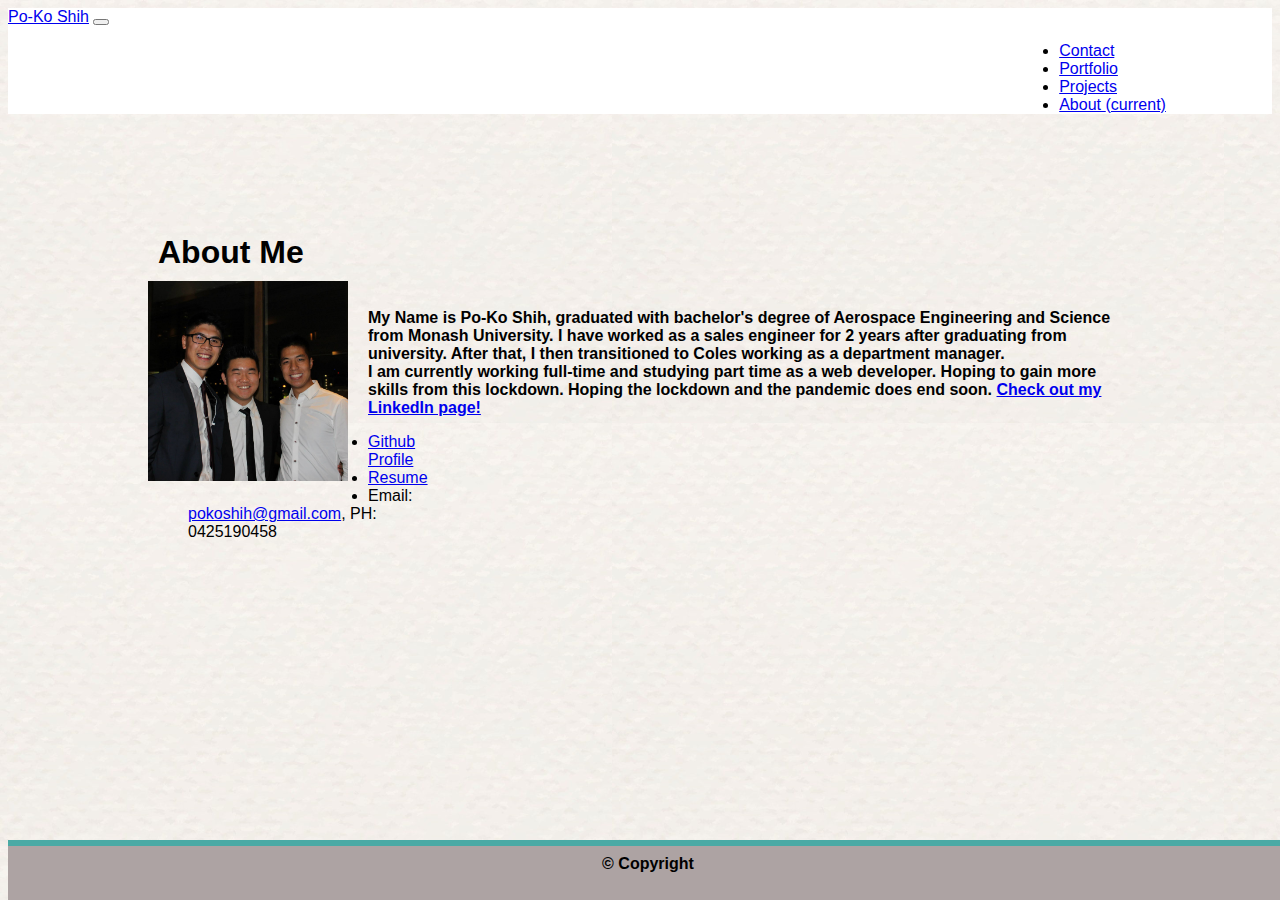
==== index.html @ 93d7beb1 "init upload" ====
<!DOCTYPE html>
<html lang="en">
<head>
    <meta charset="UTF-8">
    <meta name="viewport" content="width=device-width, initial-scale=1.0">
    <meta http-equiv="X-UA-Compatible" content="ie=edge">
    <link rel="stylesheet" href="https://stackpath.bootstrapcdn.com/bootstrap/4.5.0/css/bootstrap.min.css" integrity="sha384-9aIt2nRpC12Uk9gS9baDl411NQApFmC26EwAOH8WgZl5MYYxFfc+NcPb1dKGj7Sk" crossorigin="anonymous">
    <link rel="stylesheet" href="style.css">
    <title>Po-Ko's Portfolio</title>
</head>
<body>
    <nav class="navbar navbar-expand-lg navbar-light bg-light">
        <div class = "container">
        <a class="navbar-brand" href="index.html">Po-Ko Shih</a>
        <button class="navbar-toggler" type="button" data-toggle="collapse" data-target="#navbarNav" aria-controls="navbarNav" aria-expanded="false" aria-label="Toggle navigation">
          <span class="navbar-toggler-icon"></span>
        </button>
        <div class="collapse navbar-collapse" id="navbarNav">
          <ul class="navbar-nav">
            <li class="nav-item">
              <a class="nav-link" href="contact/index.html">Contact </a>
            </li>
            <li class="nav-item">
              <a class="nav-link" href="portfolio/index.html">Portfolio</a>
            </li>
            <li class="nav-item">
              <a class="nav-link" href="projects/projects.html">Projects</a>
            </li>
            <li class="nav-item active">
              <a class="nav-link" href="index.html">About <span class="sr-only">(current)</span></a>
            </li>
          </ul>
        </div>
        </div>
      </nav>
<!-- Nav bar above completed -->

<!-- Start of content -->
<main class="container">
    <section class="row">
        <div claass="col-12 col-sm-12 col-md-10 col-lg-10 col-xl-10">
          <article class="block">
            
          <h1 class="content-header">About Me</h1>
            
          <img src="Assets/picture_of_me.jpg" alt="picture of me and friends" id="picture-of-me"/>
          <br/>
          <p>My Name is Po-Ko Shih, graduated with bachelor's degree of Aerospace Engineering and Science from Monash University. I have worked as a sales engineer for 2 years after graduating from university.
            After that, I then transitioned to Coles working as a department manager.<br />
          I am currently working full-time and studying part time as a web developer. Hoping to gain more skills from this lockdown. Hoping the lockdown and the pandemic does end soon.
          <a href="https://www.linkedin.com/in/poko-shih-3b62b2a1/" alt="My LinkedIn">Check out my LinkedIn page!</a>
          </p>
          <p>
            
          </p>
          <div class="card" style="width: 18rem;">
            <ul class="list-group list-group-flush">
              <li class="list-group-item"><a href="https://github.com/PokoShih" atl="My Github Profile"> Github Profile</a></li>
              <li class="list-group-item"><a href="./Assets/Po-Ko _Shih_V2.pdf" atl="My Resume"> Resume</a></li>
              <li class="list-group-item">Email: <a href="pokoshih@gmail.com">pokoshih@gmail.com</a>, PH: 0425190458</li></li>
            </ul>
          </div>
          </article>
        </div>
    </section>
</main>
<!-- End of content -->
<!-- Footer start -->
<footer class="footer">
  <div class="footer1">
    <p class="footer2">
      &copy; Copyright
    </p>
    </div>
  </div>
</footer>
<!-- Footer done -->

</body>
<script src="https://code.jquery.com/jquery-3.5.1.slim.min.js" integrity="sha384-DfXdz2htPH0lsSSs5nCTpuj/zy4C+OGpamoFVy38MVBnE+IbbVYUew+OrCXaRkfj" crossorigin="anonymous"></script>
<script src="https://cdn.jsdelivr.net/npm/popper.js@1.16.0/dist/umd/popper.min.js" integrity="sha384-Q6E9RHvbIyZFJoft+2mJbHaEWldlvI9IOYy5n3zV9zzTtmI3UksdQRVvoxMfooAo" crossorigin="anonymous"></script>
<script src="https://stackpath.bootstrapcdn.com/bootstrap/4.5.0/js/bootstrap.min.js" integrity="sha384-OgVRvuATP1z7JjHLkuOU7Xw704+h835Lr+6QL9UvYjZE3Ipu6Tp75j7Bh/kR0JKI" crossorigin="anonymous"></script>
</html>
---- style.css ----
html {
  position: relative;
}
#picture-of-me {
  float: left;
  width: 200px;
  margin: 0 20px 10px 0;
}


.block {
  padding: 30px;
  margin: 30px;
}

.footer {
  position: fixed;
  bottom: 0;
  background-color: rgb(173, 163, 163);
  width: 100%;
  height: 60px;
}
.footer1 {
  height: 6px;
  background-color: #4aaaa5;
  margin-top: -10px;
}
.footer2 {
  text-align: center;
  padding: 15px;
}
.navbar {
  background: white;
  border: none;
}
.content-header,
p {
  font-weight: 900;
  margin: 10px 10px 10px 10px;
}

main {
  margin: 80px;
}

body {
  background-image: url("Assets/background-image.PNG");
  font-family: Arial, "Helvetica Neue", Helvetica, sans-serif;
}
.row {
  margin: 20px auto;
}

#inputGroup-sizing,
#inputGroup-sizing {
  height: 350px;
}

.form-control {
  border-radius: 0;
  min-width: 100%;
  max-width: 100%;
}

.navbar-nav {
  margin-left: 80%;
}

.input-group-text {
  min-width: 100px;
}
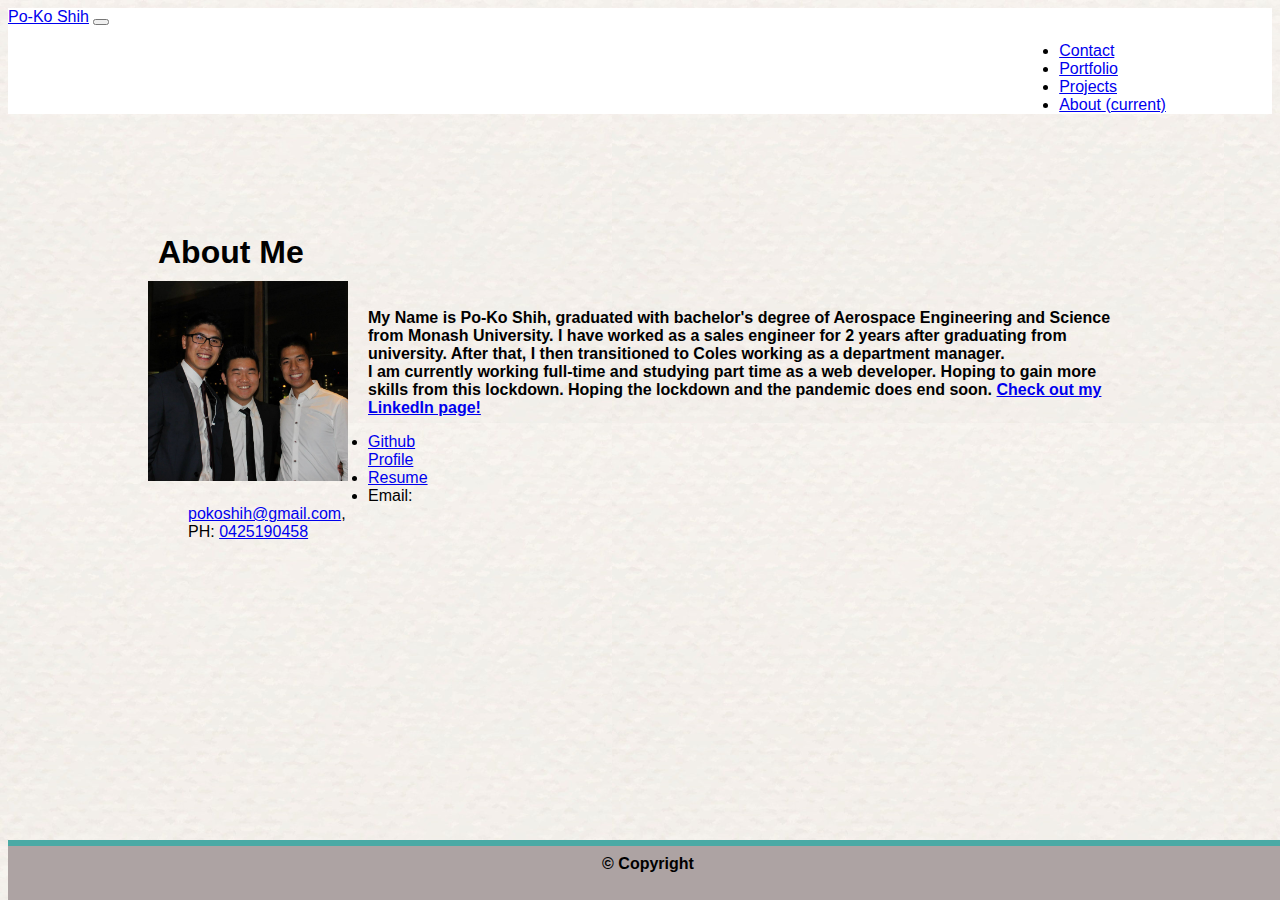
==== commit 7959c9eb: "Updates" ====
--- a/index.html
+++ b/index.html
@@ -57,7 +57,7 @@
             <ul class="list-group list-group-flush">
               <li class="list-group-item"><a href="https://github.com/PokoShih" atl="My Github Profile"> Github Profile</a></li>
               <li class="list-group-item"><a href="./Assets/Po-Ko _Shih_V2.pdf" atl="My Resume"> Resume</a></li>
-              <li class="list-group-item">Email: <a href="pokoshih@gmail.com">pokoshih@gmail.com</a>, PH: 0425190458</li></li>
+              <li class="list-group-item">Email: <a href="pokoshih@gmail.com">pokoshih@gmail.com</a>,<br> PH: <a href="0425190458">0425190458</a></li>
             </ul>
           </div>
           </article>
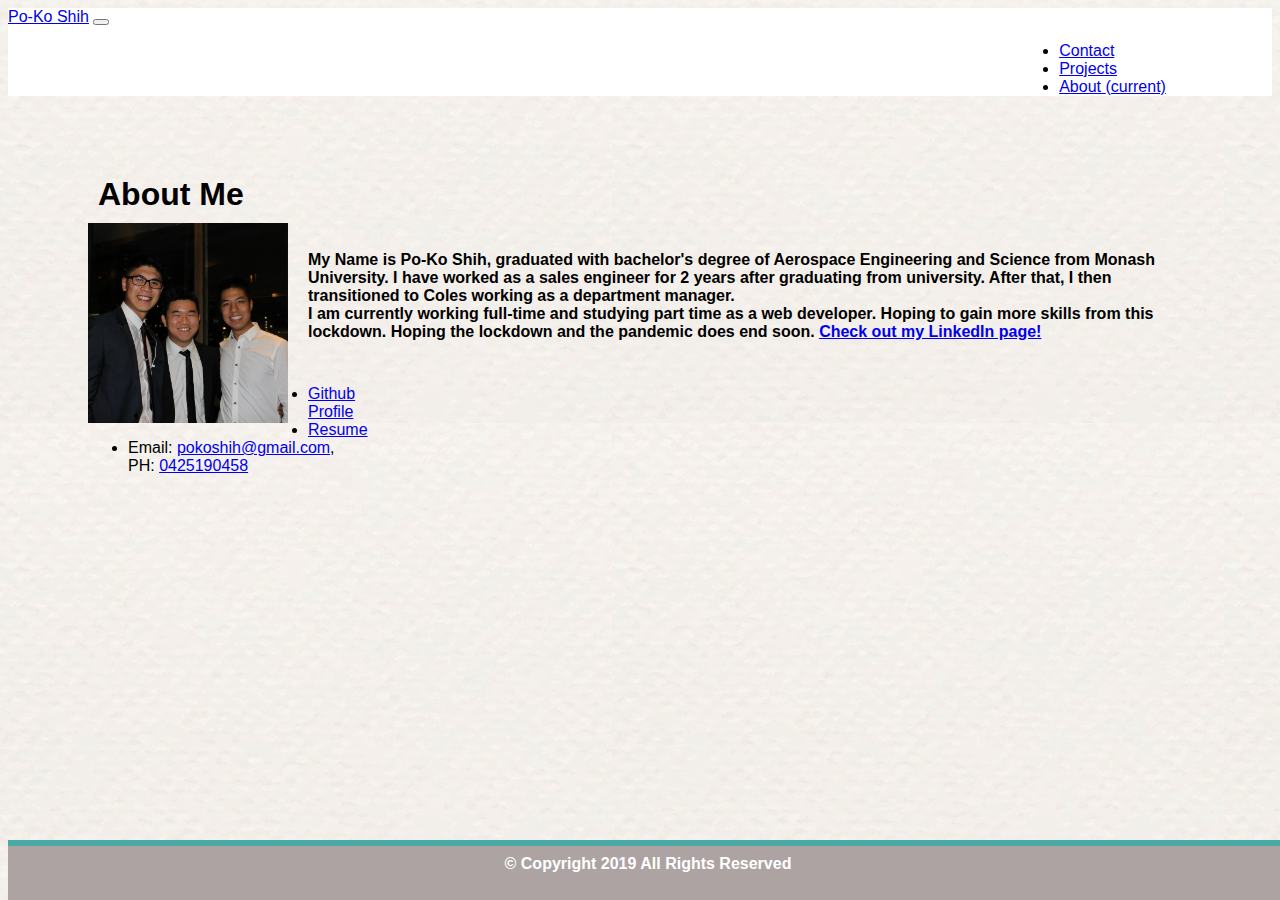
==== commit f050b2f2: "updates on portfolio" ====
--- a/index.html
+++ b/index.html
@@ -9,7 +9,7 @@
     <title>Po-Ko's Portfolio</title>
 </head>
 <body>
-    <nav class="navbar navbar-expand-lg navbar-light bg-light">
+    <nav class="navbar navbar-expand-lg navbar navbar-dark bg-dark">
         <div class = "container">
         <a class="navbar-brand" href="index.html">Po-Ko Shih</a>
         <button class="navbar-toggler" type="button" data-toggle="collapse" data-target="#navbarNav" aria-controls="navbarNav" aria-expanded="false" aria-label="Toggle navigation">
@@ -19,9 +19,6 @@
           <ul class="navbar-nav">
             <li class="nav-item">
               <a class="nav-link" href="contact/index.html">Contact </a>
-            </li>
-            <li class="nav-item">
-              <a class="nav-link" href="portfolio/index.html">Portfolio</a>
             </li>
             <li class="nav-item">
               <a class="nav-link" href="projects/projects.html">Projects</a>
@@ -43,16 +40,14 @@
             
           <h1 class="content-header">About Me</h1>
             
-          <img src="Assets/picture_of_me.jpg" alt="picture of me and friends" id="picture-of-me"/>
+          <img src="Assets/picture_of_me.jpg" alt="picture of me and friends" class="picture-of-me"/>
           <br/>
           <p>My Name is Po-Ko Shih, graduated with bachelor's degree of Aerospace Engineering and Science from Monash University. I have worked as a sales engineer for 2 years after graduating from university.
             After that, I then transitioned to Coles working as a department manager.<br />
           I am currently working full-time and studying part time as a web developer. Hoping to gain more skills from this lockdown. Hoping the lockdown and the pandemic does end soon.
           <a href="https://www.linkedin.com/in/poko-shih-3b62b2a1/" alt="My LinkedIn">Check out my LinkedIn page!</a>
           </p>
-          <p>
-            
-          </p>
+          <br>
           <div class="card" style="width: 18rem;">
             <ul class="list-group list-group-flush">
               <li class="list-group-item"><a href="https://github.com/PokoShih" atl="My Github Profile"> Github Profile</a></li>
@@ -66,10 +61,10 @@
 </main>
 <!-- End of content -->
 <!-- Footer start -->
-<footer class="footer">
+<footer class="footer bg-dark">
   <div class="footer1">
     <p class="footer2">
-      &copy; Copyright
+      &copy; Copyright 2019 All Rights Reserved
     </p>
     </div>
   </div>
--- a/style.css
+++ b/style.css
@@ -1,21 +1,28 @@
 html {
   position: relative;
 }
-#picture-of-me {
+
+.picture-of-me {
   float: left;
   width: 200px;
   margin: 0 20px 10px 0;
 }
 
-
-.block {
-  padding: 30px;
-  margin: 30px;
+.picture-of-me:hover{
+	-webkit-transform: rotate(15deg) scale(1.4);
+	transform: rotate(15deg) scale(1.4);
+	-webkit-transition: .3s ease-in-out;
+	transition: .3s ease-in-out;
+}
+.picture-of-me {
+	-webkit-transform: rotate(0) scale(1);
+	transform: rotate(0) scale(1);
 }
 
 .footer {
   position: fixed;
   bottom: 0;
+  color:white;
   background-color: rgb(173, 163, 163);
   width: 100%;
   height: 60px;
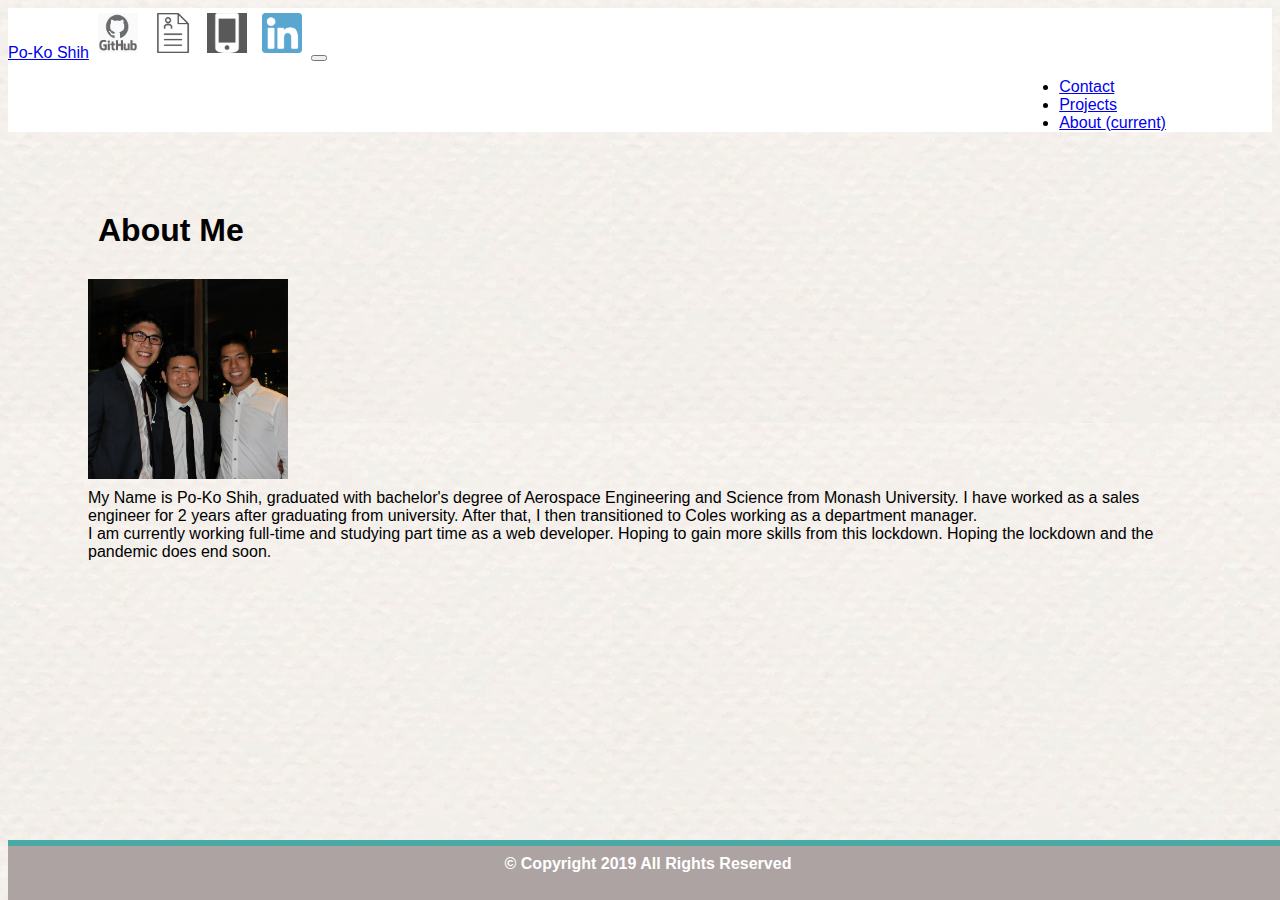
==== commit 191db8a4: "updates on appearance" ====
--- a/index.html
+++ b/index.html
@@ -1,78 +1,85 @@
 <!DOCTYPE html>
 <html lang="en">
+
 <head>
-    <meta charset="UTF-8">
-    <meta name="viewport" content="width=device-width, initial-scale=1.0">
-    <meta http-equiv="X-UA-Compatible" content="ie=edge">
-    <link rel="stylesheet" href="https://stackpath.bootstrapcdn.com/bootstrap/4.5.0/css/bootstrap.min.css" integrity="sha384-9aIt2nRpC12Uk9gS9baDl411NQApFmC26EwAOH8WgZl5MYYxFfc+NcPb1dKGj7Sk" crossorigin="anonymous">
-    <link rel="stylesheet" href="style.css">
-    <title>Po-Ko's Portfolio</title>
+  <meta charset="UTF-8">
+  <meta name="viewport" content="width=device-width, initial-scale=1.0">
+  <meta http-equiv="X-UA-Compatible" content="ie=edge">
+  <link rel="stylesheet" href="https://stackpath.bootstrapcdn.com/bootstrap/4.5.0/css/bootstrap.min.css"
+    integrity="sha384-9aIt2nRpC12Uk9gS9baDl411NQApFmC26EwAOH8WgZl5MYYxFfc+NcPb1dKGj7Sk" crossorigin="anonymous">
+  <link rel="stylesheet" href="style.css">
+  <title>Po-Ko's Portfolio</title>
 </head>
+
 <body>
-    <nav class="navbar navbar-expand-lg navbar navbar-dark bg-dark">
-        <div class = "container">
-        <a class="navbar-brand" href="index.html">Po-Ko Shih</a>
-        <button class="navbar-toggler" type="button" data-toggle="collapse" data-target="#navbarNav" aria-controls="navbarNav" aria-expanded="false" aria-label="Toggle navigation">
-          <span class="navbar-toggler-icon"></span>
-        </button>
-        <div class="collapse navbar-collapse" id="navbarNav">
-          <ul class="navbar-nav">
-            <li class="nav-item">
-              <a class="nav-link" href="contact/index.html">Contact </a>
-            </li>
-            <li class="nav-item">
-              <a class="nav-link" href="projects/projects.html">Projects</a>
-            </li>
-            <li class="nav-item active">
-              <a class="nav-link" href="index.html">About <span class="sr-only">(current)</span></a>
-            </li>
-          </ul>
+  <nav class="navbar navbar-expand-lg navbar navbar-dark bg-dark">
+    <div class="container">
+      <a class="navbar-brand" href="index.html">Po-Ko Shih</a>
+      <a class="brand-imgs" href="https://github.com/PokoShih" atl="My Github Profile"><img src="Assets/github.png"></a>
+      <a class="brand-imgs" href="./Assets/Po-Ko _Shih_V2.pdf" atl="My Resume"><img src="Assets/resume.png"></a>
+      <a class="brand-imgs" href="0425190458" atl="My mobile"><img src="Assets/mobile.png"></a>
+      <a class="brand-imgs" href="https://www.linkedin.com/in/poko-shih-3b62b2a1/" atl="My LinkedIn"><img
+          src="Assets/linkedin.jpg"></a>
+      <button class="navbar-toggler" type="button" data-toggle="collapse" data-target="#navbarNav"
+        aria-controls="navbarNav" aria-expanded="false" aria-label="Toggle navigation">
+        <span class="navbar-toggler-icon"></span>
+      </button>
+      <div class="collapse navbar-collapse" id="navbarNav">
+        <ul class="navbar-nav">
+          <li class="nav-item">
+            <a class="nav-link" href="contact/index.html">Contact </a>
+          </li>
+          <li class="nav-item">
+            <a class="nav-link" href="projects/projects.html">Projects</a>
+          </li>
+          <li class="nav-item active">
+            <a class="nav-link" href="index.html">About <span class="sr-only">(current)</span></a>
+          </li>
+        </ul>
+      </div>
+    </div>
+  </nav>
+  <!-- Nav bar above completed -->
+
+  <!-- Start of content -->
+  <main class="container">
+    <div claass="col-12 col-sm-12 col-md-10 col-lg-10 col-xl-10">
+      <article class="block">
+
+        <h1 class="content-header">About Me</h1>
+        <div id="left-panel" class="col-12 col-sm-12 col-md-10 col-lg-10 col-xl-10 row">
+          <div class="col-3 col-3 col-sm-3 col-md-3 col-lg-3 col-xl-3">
+            <img src="Assets/picture_of_me.jpg" alt="picture of me and friends" class="picture-of-me" />
+          </div>
+          <div id="right-panel" class="col-9 col-9 col-sm-9 col-md-9 col-lg-9 col-xl-9">
+            My Name is Po-Ko Shih, graduated with bachelor's degree of Aerospace Engineering and Science from Monash
+            University. I have worked as a sales engineer for 2 years after graduating from university.
+            After that, I then transitioned to Coles working as a department manager.<br />
+            I am currently working full-time and studying part time as a web developer. Hoping to gain more skills
+            from this lockdown. Hoping the lockdown and the pandemic does end soon.
+          </div>
         </div>
-        </div>
-      </nav>
-<!-- Nav bar above completed -->
-
-<!-- Start of content -->
-<main class="container">
-    <section class="row">
-        <div claass="col-12 col-sm-12 col-md-10 col-lg-10 col-xl-10">
-          <article class="block">
-            
-          <h1 class="content-header">About Me</h1>
-            
-          <img src="Assets/picture_of_me.jpg" alt="picture of me and friends" class="picture-of-me"/>
-          <br/>
-          <p>My Name is Po-Ko Shih, graduated with bachelor's degree of Aerospace Engineering and Science from Monash University. I have worked as a sales engineer for 2 years after graduating from university.
-            After that, I then transitioned to Coles working as a department manager.<br />
-          I am currently working full-time and studying part time as a web developer. Hoping to gain more skills from this lockdown. Hoping the lockdown and the pandemic does end soon.
-          <a href="https://www.linkedin.com/in/poko-shih-3b62b2a1/" alt="My LinkedIn">Check out my LinkedIn page!</a>
-          </p>
-          <br>
-          <div class="card" style="width: 18rem;">
-            <ul class="list-group list-group-flush">
-              <li class="list-group-item"><a href="https://github.com/PokoShih" atl="My Github Profile"> Github Profile</a></li>
-              <li class="list-group-item"><a href="./Assets/Po-Ko _Shih_V2.pdf" atl="My Resume"> Resume</a></li>
-              <li class="list-group-item">Email: <a href="pokoshih@gmail.com">pokoshih@gmail.com</a>,<br> PH: <a href="0425190458">0425190458</a></li>
-            </ul>
-          </div>
-          </article>
-        </div>
-    </section>
-</main>
-<!-- End of content -->
-<!-- Footer start -->
-<footer class="footer bg-dark">
-  <div class="footer1">
-    <p class="footer2">
-      &copy; Copyright 2019 All Rights Reserved
-    </p>
+      </article>
     </div>
-  </div>
-</footer>
-<!-- Footer done -->
+  </main>
+  <!-- End of content -->
+  <!-- Footer start -->
+  <footer class="footer bg-dark">
+    <div class="footer1">
+      <p class="footer2">
+        &copy; Copyright 2019 All Rights Reserved
+      </p>
+    </div>
+    </div>
+  </footer>
+  <!-- Footer done -->
 
 </body>
-<script src="https://code.jquery.com/jquery-3.5.1.slim.min.js" integrity="sha384-DfXdz2htPH0lsSSs5nCTpuj/zy4C+OGpamoFVy38MVBnE+IbbVYUew+OrCXaRkfj" crossorigin="anonymous"></script>
-<script src="https://cdn.jsdelivr.net/npm/popper.js@1.16.0/dist/umd/popper.min.js" integrity="sha384-Q6E9RHvbIyZFJoft+2mJbHaEWldlvI9IOYy5n3zV9zzTtmI3UksdQRVvoxMfooAo" crossorigin="anonymous"></script>
-<script src="https://stackpath.bootstrapcdn.com/bootstrap/4.5.0/js/bootstrap.min.js" integrity="sha384-OgVRvuATP1z7JjHLkuOU7Xw704+h835Lr+6QL9UvYjZE3Ipu6Tp75j7Bh/kR0JKI" crossorigin="anonymous"></script>
+<script src="https://code.jquery.com/jquery-3.5.1.slim.min.js"
+  integrity="sha384-DfXdz2htPH0lsSSs5nCTpuj/zy4C+OGpamoFVy38MVBnE+IbbVYUew+OrCXaRkfj" crossorigin="anonymous"></script>
+<script src="https://cdn.jsdelivr.net/npm/popper.js@1.16.0/dist/umd/popper.min.js"
+  integrity="sha384-Q6E9RHvbIyZFJoft+2mJbHaEWldlvI9IOYy5n3zV9zzTtmI3UksdQRVvoxMfooAo" crossorigin="anonymous"></script>
+<script src="https://stackpath.bootstrapcdn.com/bootstrap/4.5.0/js/bootstrap.min.js"
+  integrity="sha384-OgVRvuATP1z7JjHLkuOU7Xw704+h835Lr+6QL9UvYjZE3Ipu6Tp75j7Bh/kR0JKI" crossorigin="anonymous"></script>
+
 </html>--- a/style.css
+++ b/style.css
@@ -8,21 +8,30 @@
   margin: 0 20px 10px 0;
 }
 
-.picture-of-me:hover{
-	-webkit-transform: rotate(15deg) scale(1.4);
-	transform: rotate(15deg) scale(1.4);
-	-webkit-transition: .3s ease-in-out;
-	transition: .3s ease-in-out;
+.input-group-text, .btn{
+  color:white;
 }
-.picture-of-me {
-	-webkit-transform: rotate(0) scale(1);
-	transform: rotate(0) scale(1);
+.brand-imgs:hover img {
+  -webkit-transform: rotate(15deg) scale(1.4);
+  transform: rotate(15deg) scale(1.4);
+  -webkit-transition: 0.3s ease-in-out;
+  transition: 0.3s ease-in-out;
+}
+.brand-imgs img {
+  -webkit-transform: rotate(0) scale(1);
+  transform: rotate(0) scale(1);
+}
+.brand-imgs img {
+  opacity: 0.65;
+  padding: 5px;
+  width: 40px;
+  height: 40px;
 }
 
 .footer {
   position: fixed;
   bottom: 0;
-  color:white;
+  color: white;
   background-color: rgb(173, 163, 163);
   width: 100%;
   height: 60px;
@@ -76,3 +85,8 @@
 .input-group-text {
   min-width: 100px;
 }
+
+#left-panel,
+#right-panel {
+  float: left;
+}
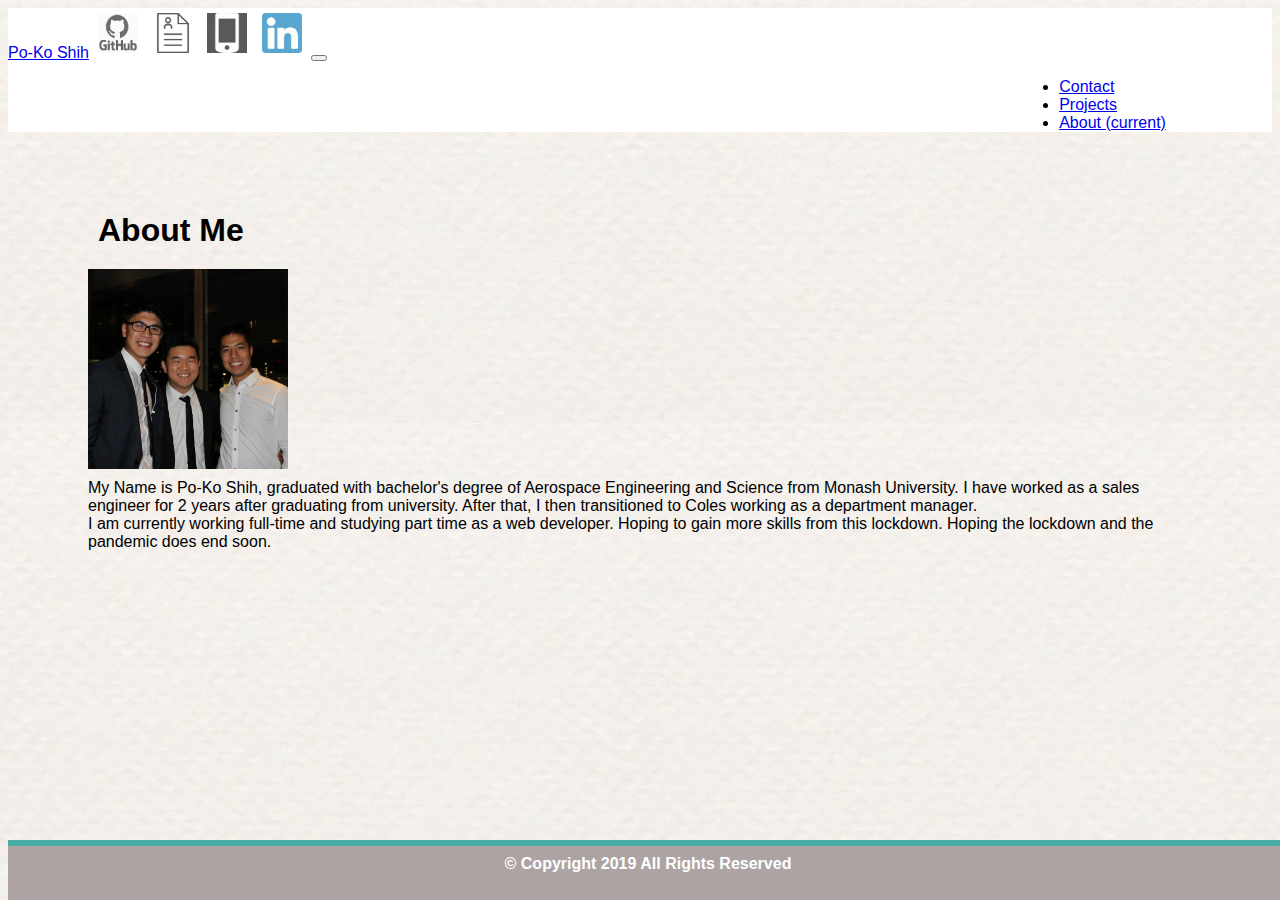
==== commit 8db083e3: "updates on response" ====
--- a/index.html
+++ b/index.html
@@ -43,23 +43,18 @@
 
   <!-- Start of content -->
   <main class="container">
-    <div claass="col-12 col-sm-12 col-md-10 col-lg-10 col-xl-10">
-      <article class="block">
-
-        <h1 class="content-header">About Me</h1>
-        <div id="left-panel" class="col-12 col-sm-12 col-md-10 col-lg-10 col-xl-10 row">
-          <div class="col-3 col-3 col-sm-3 col-md-3 col-lg-3 col-xl-3">
-            <img src="Assets/picture_of_me.jpg" alt="picture of me and friends" class="picture-of-me" />
-          </div>
-          <div id="right-panel" class="col-9 col-9 col-sm-9 col-md-9 col-lg-9 col-xl-9">
-            My Name is Po-Ko Shih, graduated with bachelor's degree of Aerospace Engineering and Science from Monash
-            University. I have worked as a sales engineer for 2 years after graduating from university.
-            After that, I then transitioned to Coles working as a department manager.<br />
-            I am currently working full-time and studying part time as a web developer. Hoping to gain more skills
-            from this lockdown. Hoping the lockdown and the pandemic does end soon.
-          </div>
-        </div>
-      </article>
+    <h1 class="content-header">About Me</h1>
+    <div class="row">
+      <div id="left-panel" class="col">
+        <img src="Assets/picture_of_me.jpg" alt="picture of me and friends" class="picture-of-me" />
+      </div>
+      <div id="right-panel" class="col-4 col-sm-6 col-md-8 col-lg-9">
+        My Name is Po-Ko Shih, graduated with bachelor's degree of Aerospace Engineering and Science from Monash
+        University. I have worked as a sales engineer for 2 years after graduating from university.
+        After that, I then transitioned to Coles working as a department manager.<br />
+        I am currently working full-time and studying part time as a web developer. Hoping to gain more skills
+        from this lockdown. Hoping the lockdown and the pandemic does end soon.
+      </div>
     </div>
   </main>
   <!-- End of content -->
